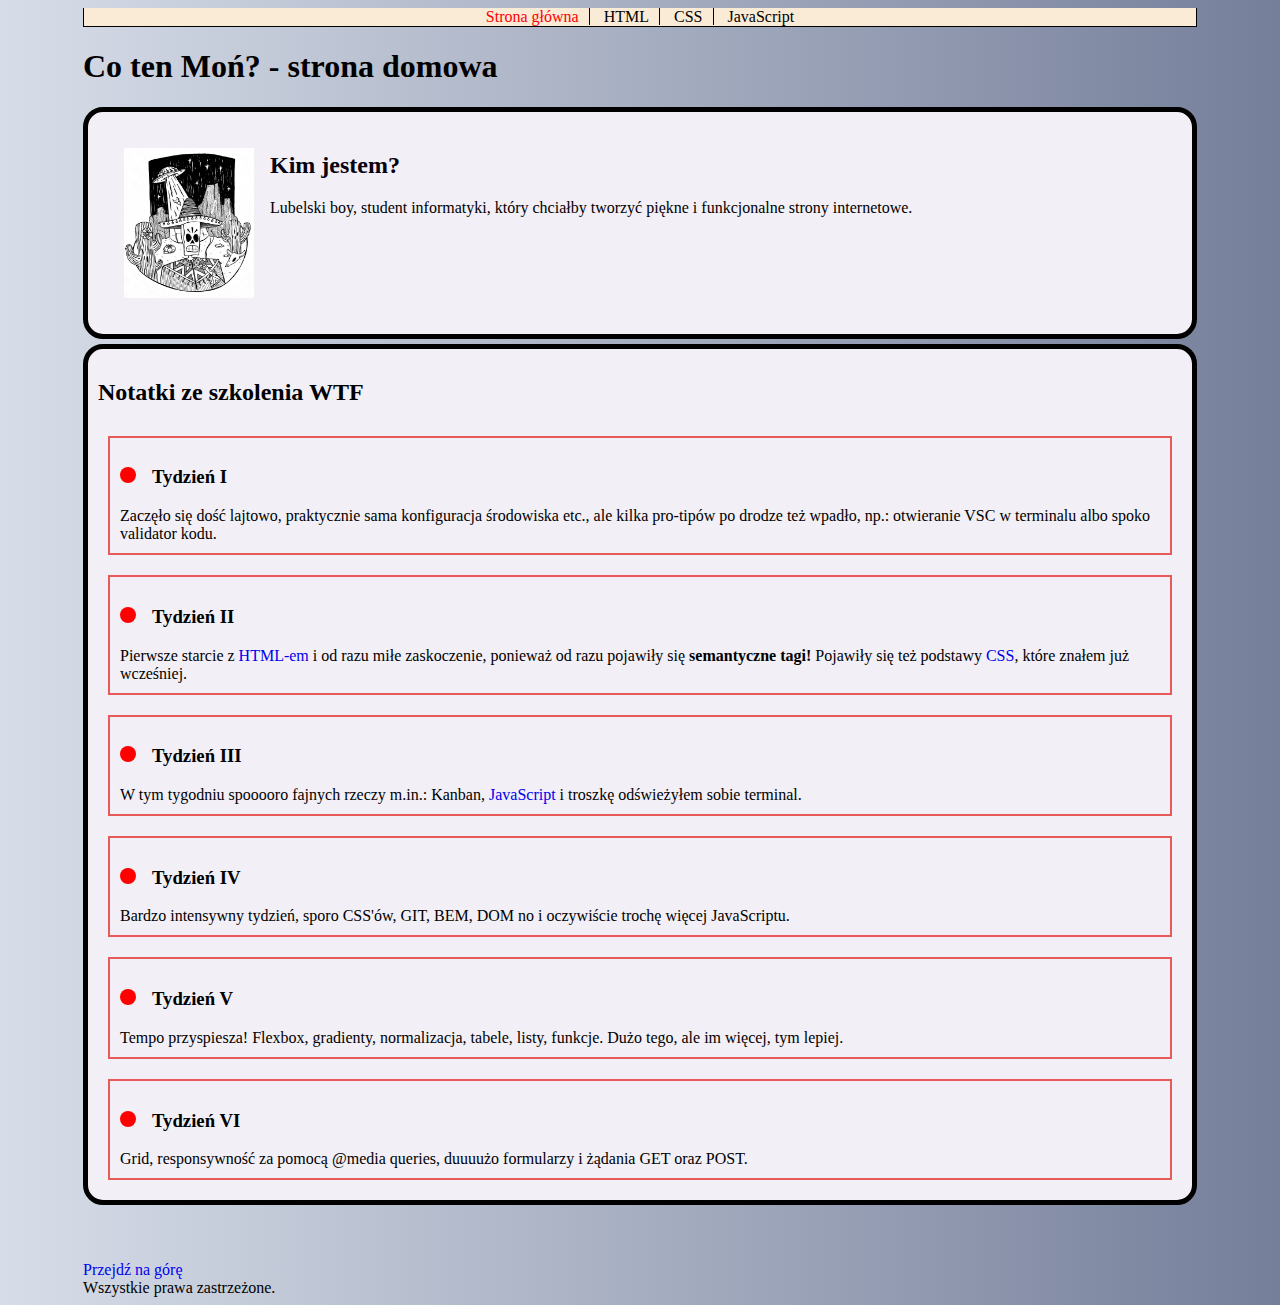
==== index.html @ bd591efa "Updates" ====
<!doctype html><html lang="pl"><head><meta charset="UTF-8"/><meta name="viewport" content="width=device-width,initial-scale=1"/><title>Document</title><link href="index.3f626427.css" rel="stylesheet"></head><body><header class="header"><nav class="navigation navigation--js"><a class="navigation__link navigation__link--homepage" href="index.html">Strona główna</a> <a class="navigation__link" href="html.html">HTML</a> <a class="navigation__link" href="css.html">CSS</a> <a class="navigation__link navigation__link--end" href="js.html">JavaScript</a></nav><button class="hamburger hamburger--js">Hamburger</button></header><main class="main toggle--js"><header class="main__heading-style" id="top"><h1 class="main__heading-text">Co ten Moń? - strona domowa</h1></header><section class="upper-heading"><img src="img/logotest.c4e5d8d7.jpg" alt="Zdjęcie Michał Moń"/><div><h2 class="upper-heading__title">Kim jestem?</h2><p class="upper-heading__text">Lubelski boy, student informatyki, który chciałby tworzyć piękne i funkcjonalne strony internetowe.</p></div></section><section class="articles articles--js"><h2 class="articles__main-heading-style">Notatki ze szkolenia WTF</h2><article class="articles__style"><h3 class="articles__heading-style">Tydzień I</h3>Zaczęło się dość lajtowo, praktycznie sama konfiguracja środowiska etc., ale kilka pro-tipów po drodze też wpadło, np.: otwieranie VSC w terminalu albo spoko validator kodu.</article><article class="articles__style"><h3 class="articles__heading-style">Tydzień II</h3>Pierwsze starcie z <a href="html.html">HTML-em</a> i od razu miłe zaskoczenie, ponieważ od razu pojawiły się <b>semantyczne tagi!</b> Pojawiły się też podstawy <a href="css.html">CSS</a>, które znałem już wcześniej.</article><article class="articles__style"><h3 class="articles__heading-style">Tydzień III</h3>W tym tygodniu spooooro fajnych rzeczy m.in.: Kanban, <a href="js.html">JavaScript</a> i troszkę odświeżyłem sobie terminal.</article><article class="articles__style"><h3 class="articles__heading-style">Tydzień IV</h3>Bardzo intensywny tydzień, sporo CSS'ów, GIT, BEM, DOM no i oczywiście trochę więcej JavaScriptu.</article><article class="articles__style"><h3 class="articles__heading-style">Tydzień V</h3>Tempo przyspiesza! Flexbox, gradienty, normalizacja, tabele, listy, funkcje. Dużo tego, ale im więcej, tym lepiej.</article><article class="articles__style"><h3 class="articles__heading-style">Tydzień VI</h3>Grid, responsywność za pomocą @media queries, duuuużo formularzy i żądania GET oraz POST.</article></section><br/><br/><section><a href="#top">Przejdź na górę</a></section><footer class="footer">Wszystkie prawa zastrzeżone.</footer></main><script src="index.3f626427.js"></script></body></html>
---- index.3f626427.css ----
@media screen and (min-width:600px){body{display:grid;grid-template-areas:". navigation ." ". main .";grid-template-columns:75px 1fr 75px;background:#757f9a;background:linear-gradient(90deg,#d7dde8,#757f9a)}a{text-decoration:none}.header{display:flex;justify-content:center;flex-direction:row;grid-area:navigation;position:-webkit-sticky;position:sticky;top:0;border-bottom:1px solid #000;border-left:1px solid #000;border-right:1px solid #000;background-color:#faebd7}.navigation__link{color:#000;border-right:1px solid #07020d;padding:0 10px}.navigation__link--homepage{color:red}.navigation__link--end{border:0}.main{grid-area:main}.upper-heading{padding:20px;margin-bottom:5px;border:5px solid #000;border-radius:20px;background-color:#f2eff7;display:flex}.upper-heading__title{color:#07020d}.articles{display:flex;flex-direction:column;border:5px solid #000;margin-bottom:20px;padding:10px;border-radius:20px;background-color:#f2eff7}.articles__style{padding:10px;margin:10px;border:2px solid #e65a5a}.articles__heading-style:before{content:"";display:inline-block;height:16px;width:16px;background-color:red;border-radius:50%;margin-right:16px}.articles__form-item{display:block;margin:10px 0}img{height:150px;width:130px;display:block;padding:16px}.hamburger{display:none}}@media screen and (max-width:599px){body{display:grid;grid-template-areas:". navigation ." ". main .";grid-template-columns:75px 1fr 75px;background:#757f9a;background:linear-gradient(90deg,#d7dde8,#757f9a)}a{text-decoration:none}.main{margin-top:60px}.header{background-color:#faebd7;position:fixed;min-height:60px;top:0;width:100%;grid-area:navigation;display:block}.navigation{display:none}.navigation--open{display:block}.navigation__link{color:#000;padding:10px;border:1px solid #000;display:block}.navigation__link--homepage{color:red}.hamburger{position:absolute;top:16px;right:16px}.main{grid-area:main;color:#ff69b4}.upper-heading{padding:20px;margin-bottom:5px}.articles,.upper-heading{border:5px solid #000;border-radius:20px;background-color:#f2eff7;display:flex}.articles{flex-direction:column;margin-bottom:20px;padding:10px}.articles__style{padding:10px;margin:10px;border:2px solid #e65a5a}.articles__form-item{display:block;margin:10px 0}.upper-heading__title{color:#07020d}img{height:150px;width:130px;display:block;padding:16px}}
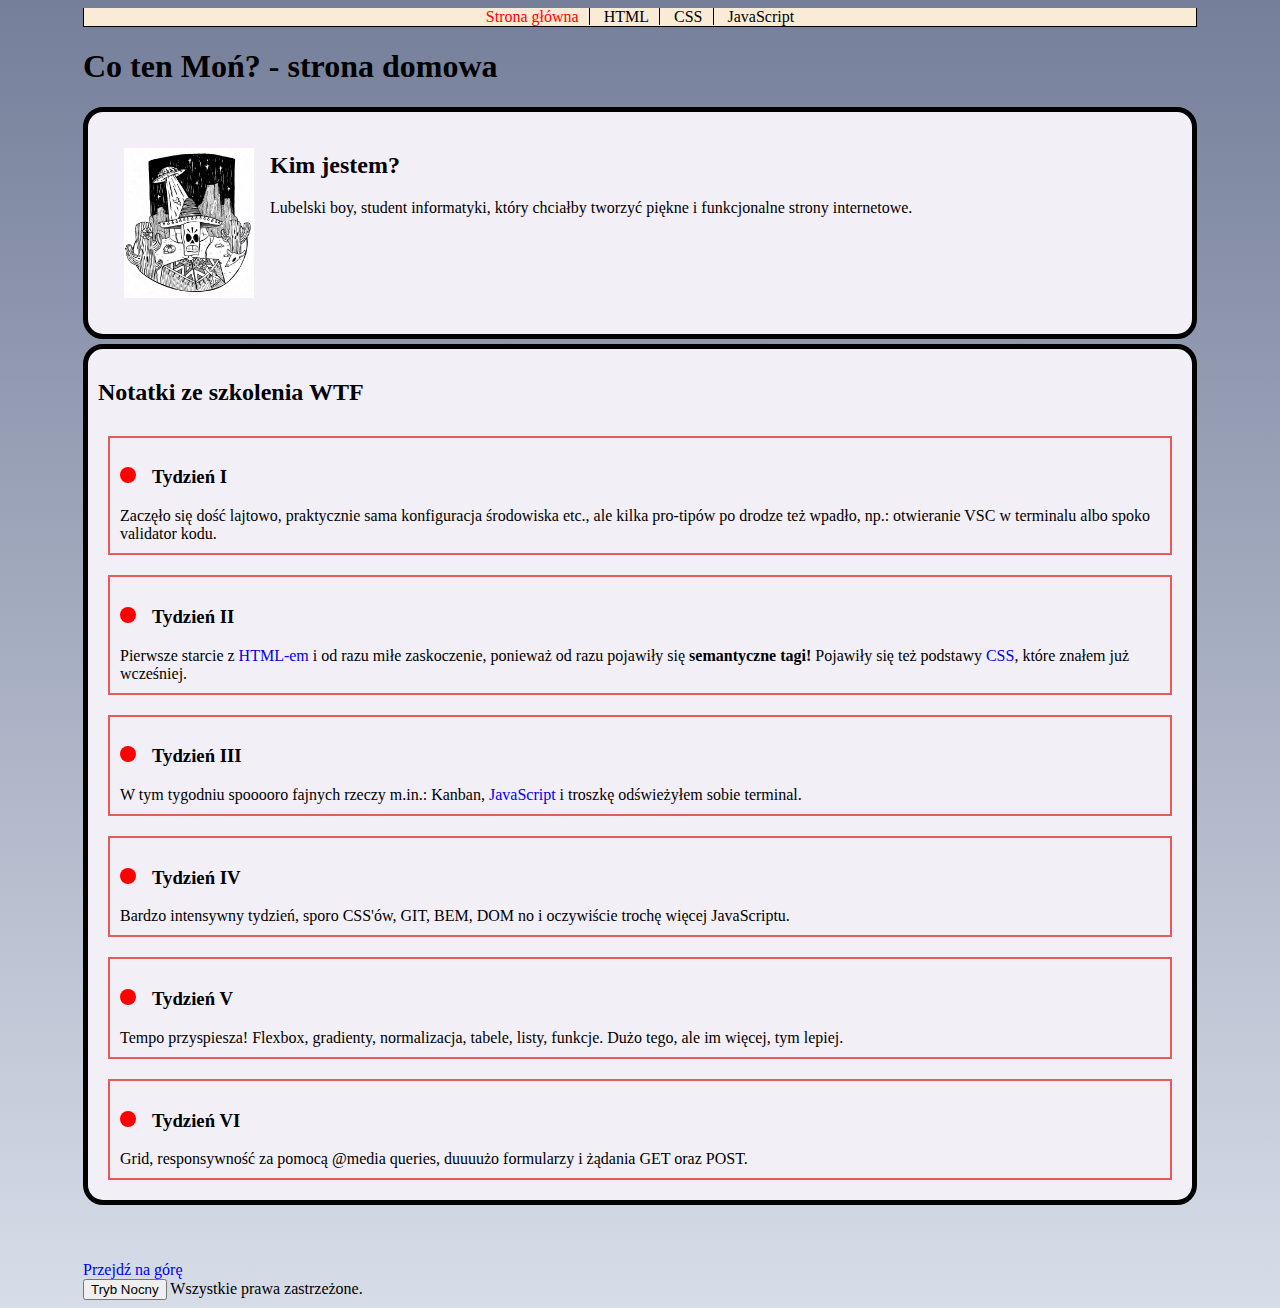
==== commit 5917d266: "Updates" ====
--- a/index.html
+++ b/index.html
@@ -1 +1 @@
-<!doctype html><html lang="pl"><head><meta charset="UTF-8"/><meta name="viewport" content="width=device-width,initial-scale=1"/><title>Document</title><link href="index.3f626427.css" rel="stylesheet"></head><body><header class="header"><nav class="navigation navigation--js"><a class="navigation__link navigation__link--homepage" href="index.html">Strona główna</a> <a class="navigation__link" href="html.html">HTML</a> <a class="navigation__link" href="css.html">CSS</a> <a class="navigation__link navigation__link--end" href="js.html">JavaScript</a></nav><button class="hamburger hamburger--js">Hamburger</button></header><main class="main toggle--js"><header class="main__heading-style" id="top"><h1 class="main__heading-text">Co ten Moń? - strona domowa</h1></header><section class="upper-heading"><img src="img/logotest.c4e5d8d7.jpg" alt="Zdjęcie Michał Moń"/><div><h2 class="upper-heading__title">Kim jestem?</h2><p class="upper-heading__text">Lubelski boy, student informatyki, który chciałby tworzyć piękne i funkcjonalne strony internetowe.</p></div></section><section class="articles articles--js"><h2 class="articles__main-heading-style">Notatki ze szkolenia WTF</h2><article class="articles__style"><h3 class="articles__heading-style">Tydzień I</h3>Zaczęło się dość lajtowo, praktycznie sama konfiguracja środowiska etc., ale kilka pro-tipów po drodze też wpadło, np.: otwieranie VSC w terminalu albo spoko validator kodu.</article><article class="articles__style"><h3 class="articles__heading-style">Tydzień II</h3>Pierwsze starcie z <a href="html.html">HTML-em</a> i od razu miłe zaskoczenie, ponieważ od razu pojawiły się <b>semantyczne tagi!</b> Pojawiły się też podstawy <a href="css.html">CSS</a>, które znałem już wcześniej.</article><article class="articles__style"><h3 class="articles__heading-style">Tydzień III</h3>W tym tygodniu spooooro fajnych rzeczy m.in.: Kanban, <a href="js.html">JavaScript</a> i troszkę odświeżyłem sobie terminal.</article><article class="articles__style"><h3 class="articles__heading-style">Tydzień IV</h3>Bardzo intensywny tydzień, sporo CSS'ów, GIT, BEM, DOM no i oczywiście trochę więcej JavaScriptu.</article><article class="articles__style"><h3 class="articles__heading-style">Tydzień V</h3>Tempo przyspiesza! Flexbox, gradienty, normalizacja, tabele, listy, funkcje. Dużo tego, ale im więcej, tym lepiej.</article><article class="articles__style"><h3 class="articles__heading-style">Tydzień VI</h3>Grid, responsywność za pomocą @media queries, duuuużo formularzy i żądania GET oraz POST.</article></section><br/><br/><section><a href="#top">Przejdź na górę</a></section><footer class="footer">Wszystkie prawa zastrzeżone.</footer></main><script src="index.3f626427.js"></script></body></html>+<!doctype html><html lang="pl"><head><meta charset="UTF-8"/><meta name="viewport" content="width=device-width,initial-scale=1"/><title>Document</title><link href="index.16c1b3a2.css" rel="stylesheet"></head><body><header class="header"><nav class="navigation navigation--js"><a class="navigation__link navigation__link--homepage" href="index.html">Strona główna</a> <a class="navigation__link" href="html.html">HTML</a> <a class="navigation__link" href="css.html">CSS</a> <a class="navigation__link navigation__link--end" href="js.html">JavaScript</a></nav><button class="hamburger hamburger--js">Hamburger</button></header><main class="main toggle--js"><header class="main__heading-style" id="top"><h1 class="main__heading-text">Co ten Moń? - strona domowa</h1></header><section class="upper-heading"><img src="img/logotest.c4e5d8d7.jpg" alt="Zdjęcie Michał Moń"/><div><h2 class="upper-heading__title">Kim jestem?</h2><p class="upper-heading__text">Lubelski boy, student informatyki, który chciałby tworzyć piękne i funkcjonalne strony internetowe.</p></div></section><section class="articles articles--js"><h2 class="articles__main-heading-style">Notatki ze szkolenia WTF</h2><article class="articles__style"><h3 class="articles__heading-style">Tydzień I</h3>Zaczęło się dość lajtowo, praktycznie sama konfiguracja środowiska etc., ale kilka pro-tipów po drodze też wpadło, np.: otwieranie VSC w terminalu albo spoko validator kodu.</article><article class="articles__style"><h3 class="articles__heading-style">Tydzień II</h3>Pierwsze starcie z <a href="html.html">HTML-em</a> i od razu miłe zaskoczenie, ponieważ od razu pojawiły się <b>semantyczne tagi!</b> Pojawiły się też podstawy <a href="css.html">CSS</a>, które znałem już wcześniej.</article><article class="articles__style"><h3 class="articles__heading-style">Tydzień III</h3>W tym tygodniu spooooro fajnych rzeczy m.in.: Kanban, <a href="js.html">JavaScript</a> i troszkę odświeżyłem sobie terminal.</article><article class="articles__style"><h3 class="articles__heading-style">Tydzień IV</h3>Bardzo intensywny tydzień, sporo CSS'ów, GIT, BEM, DOM no i oczywiście trochę więcej JavaScriptu.</article><article class="articles__style"><h3 class="articles__heading-style">Tydzień V</h3>Tempo przyspiesza! Flexbox, gradienty, normalizacja, tabele, listy, funkcje. Dużo tego, ale im więcej, tym lepiej.</article><article class="articles__style"><h3 class="articles__heading-style">Tydzień VI</h3>Grid, responsywność za pomocą @media queries, duuuużo formularzy i żądania GET oraz POST.</article></section><br/><br/><section><a href="#top">Przejdź na górę</a></section><footer class="footer"><button class="dark-mode">Tryb Nocny</button> Wszystkie prawa zastrzeżone.</footer></main><script src="index.16c1b3a2.js"></script></body></html>--- a/index.16c1b3a2.css
+++ b/index.16c1b3a2.css
@@ -0,0 +1 @@
+:root{--text-color:#000;--background-color:-webkit-linear-gradient(90deg,#d7dde8,#757f9a)}@media screen and (min-width:600px){body{display:grid;grid-template-areas:". navigation ." ". main .";grid-template-columns:75px 1fr 75px;background:#757f9a;background:var(--background-color)}a{text-decoration:none}.header{display:flex;justify-content:center;flex-direction:row;grid-area:navigation;position:-webkit-sticky;position:sticky;top:0;border-bottom:1px solid #000;border-left:1px solid #000;border-right:1px solid #000;background-color:#faebd7}.navigation__link{color:#000;border-right:1px solid #07020d;padding:0 10px}.navigation__link--homepage{color:red}.navigation__link--end{border:0}.main{grid-area:main;color:var(--text-color)}.upper-heading{padding:20px;margin-bottom:5px;border:5px solid #000;border-radius:20px;background-color:#f2eff7;display:flex}.upper-heading__title{color:#07020d}.articles{display:flex;flex-direction:column;border:5px solid #000;margin-bottom:20px;padding:10px;border-radius:20px;background-color:#f2eff7}.articles__style{padding:10px;margin:10px;border:2px solid #e65a5a}.articles__heading-style:before{content:"";display:inline-block;height:16px;width:16px;background-color:red;border-radius:50%;margin-right:16px}.articles__form-item{display:block;margin:10px 0}img{height:150px;width:130px;display:block;padding:16px}.hamburger{display:none}}@media screen and (max-width:599px){body{display:grid;grid-template-areas:". navigation ." ". main .";grid-template-columns:75px 1fr 75px;background:#757f9a;background:linear-gradient(90deg,#d7dde8,#757f9a)}a{text-decoration:none}.main{margin-top:60px}.header{background-color:#faebd7;position:fixed;min-height:60px;top:0;width:100%;grid-area:navigation;display:block}.navigation{display:none}.navigation--open{display:block}.navigation__link{color:#000;padding:10px;border:1px solid #000;display:block}.navigation__link--homepage{color:red}.hamburger{position:absolute;top:16px;right:16px}.main{grid-area:main;color:#ff69b4}.upper-heading{padding:20px;margin-bottom:5px}.articles,.upper-heading{border:5px solid #000;border-radius:20px;background-color:#f2eff7;display:flex}.articles{flex-direction:column;margin-bottom:20px;padding:10px}.articles__style{padding:10px;margin:10px;border:2px solid #e65a5a}.articles__form-item{display:block;margin:10px 0}.upper-heading__title{color:#07020d}img{height:150px;width:130px;display:block;padding:16px}}